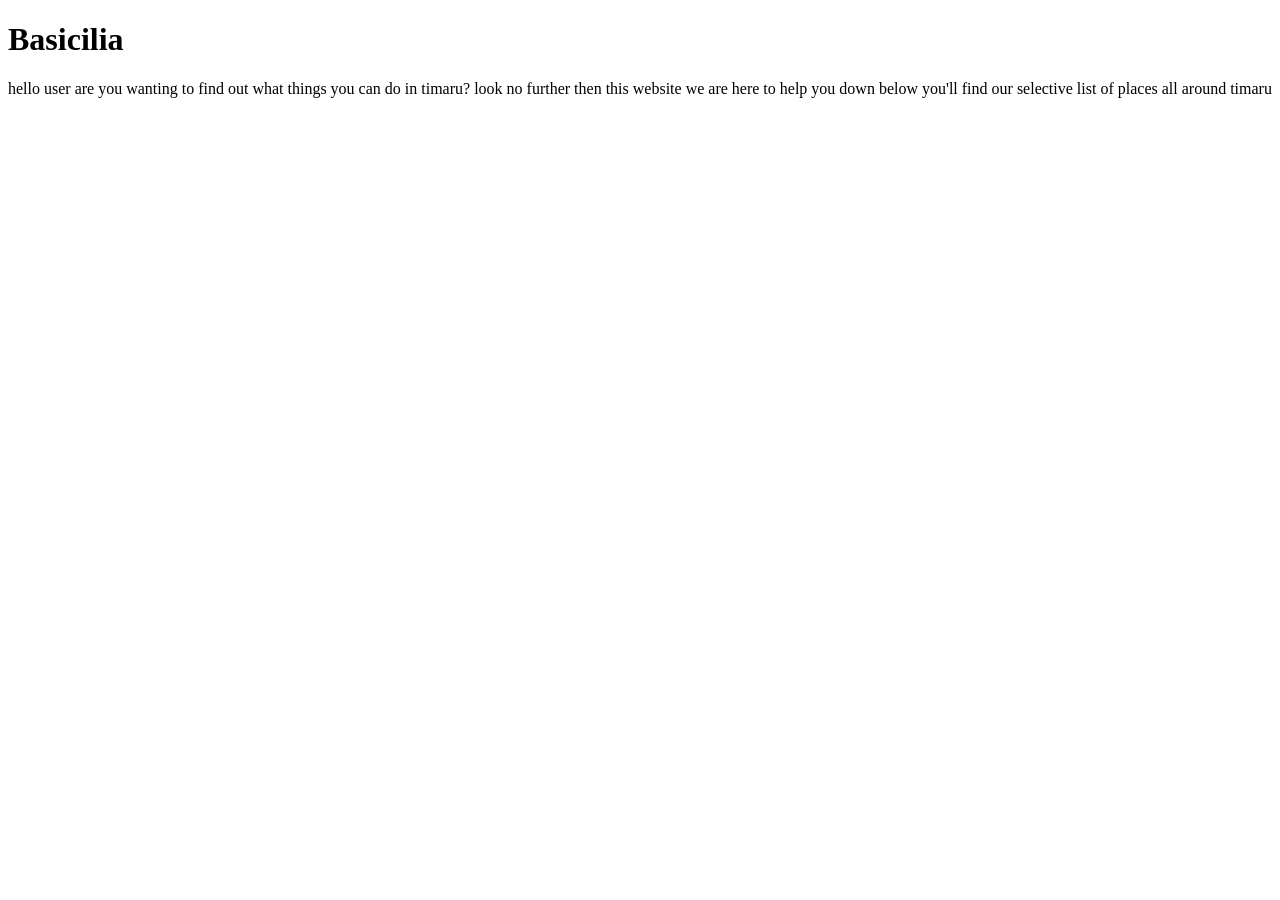
==== page_2.html @ 70e19c6d "add page" ====
<!DOCTYPE html>
<html lang="en">
	<head>
		
		<title>Basilica</title>
		<link rel="stylesheet" href="morgan.css">
		<meta name=”viewport” content=”width:device-width, initial-scale=1.0”>
	</head>
	<body>

		<h1 >Basicilia</h1>
		<p>hello user are you wanting to find out what things you can do in timaru?
look no further then this website we are here to help you down below you'll find our selective list of places all around timaru
		</p>


	</body>
</html>
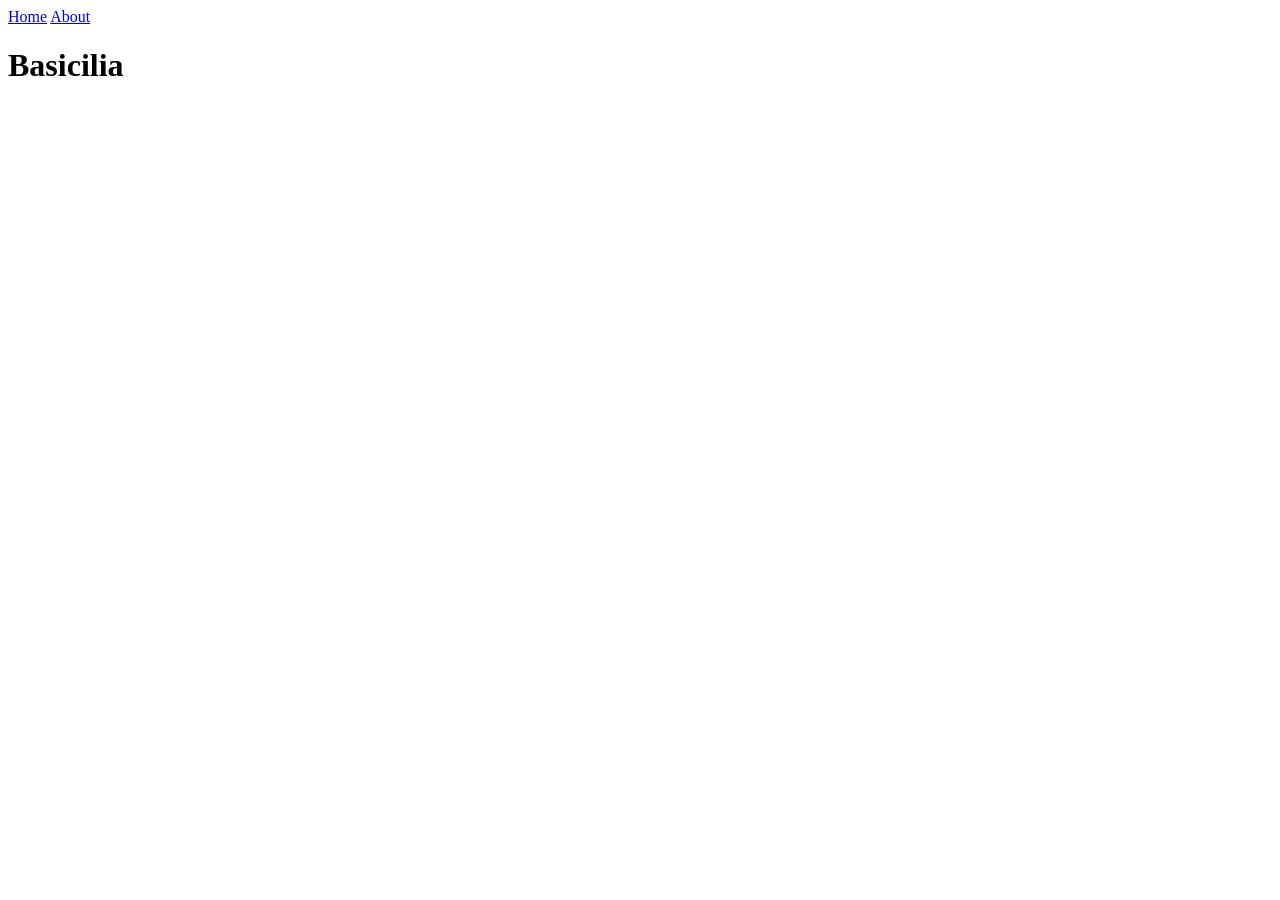
==== commit 0ccdb959: "fixed code" ====
--- a/page_2.html
+++ b/page_2.html
@@ -2,16 +2,17 @@
 <html lang="en">
 	<head>
 		
-		<title>Basilica</title>
+		<title>About </title>
 		<link rel="stylesheet" href="morgan.css">
 		<meta name=”viewport” content=”width:device-width, initial-scale=1.0”>
 	</head>
 	<body>
-
+<div class="topnav">
+			<a href="index.html">Home</a>
+			<a class="active" href="page_2.html">About</a>
+		</div>
 		<h1 >Basicilia</h1>
-		<p>hello user are you wanting to find out what things you can do in timaru?
-look no further then this website we are here to help you down below you'll find our selective list of places all around timaru
-		</p>
+		<p></p>
 
 
 	</body>
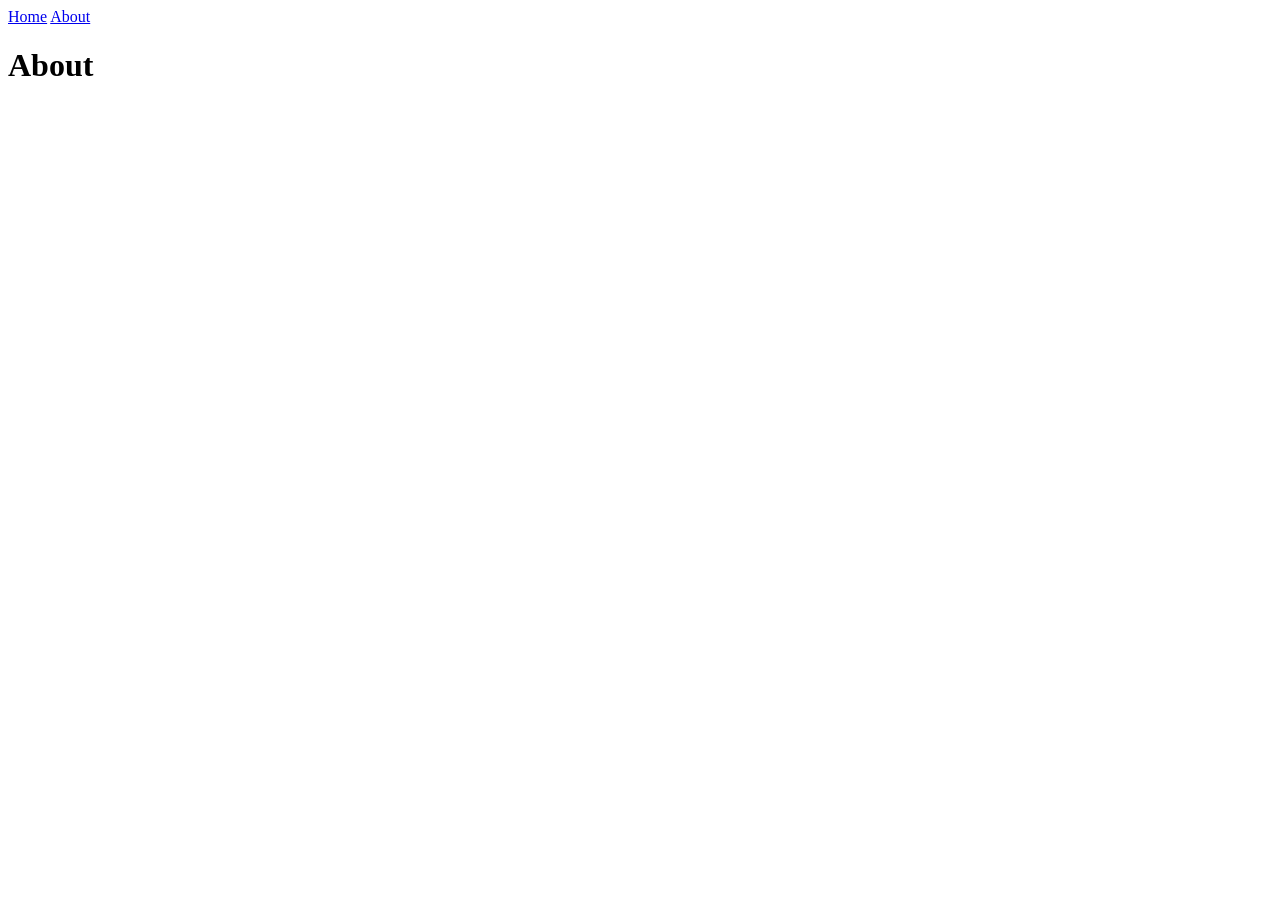
==== commit b4a20de1: "code" ====
--- a/page_2.html
+++ b/page_2.html
@@ -11,7 +11,7 @@
 			<a href="index.html">Home</a>
 			<a class="active" href="page_2.html">About</a>
 		</div>
-		<h1 >Basicilia</h1>
+		<h1 >About</h1>
 		<p></p>
 
 
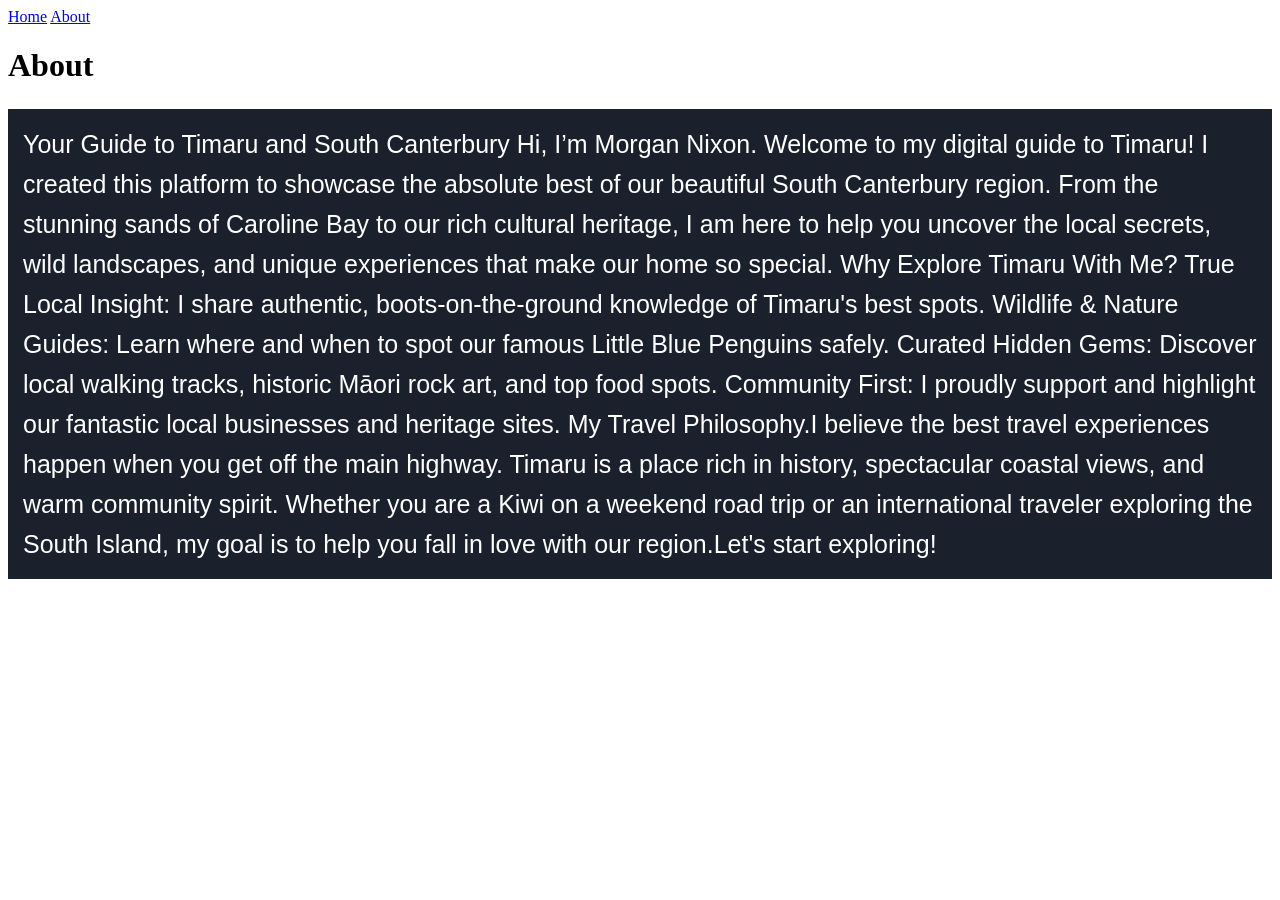
==== commit 05d93811: "added code and messgae" ====
--- a/page_2.html
+++ b/page_2.html
@@ -12,8 +12,10 @@
 			<a class="active" href="page_2.html">About</a>
 		</div>
 		<h1 >About</h1>
-		<p></p>
-
-
+			
+		<!-- The color property is now set to white -->
+		<p style="font-size: 25px; color: white; background-color: #1a202c; font-family: sans-serif; line-height: 1.6; padding: 15px;">
+			Your Guide to Timaru and South Canterbury Hi, I’m Morgan Nixon. Welcome to my digital guide to Timaru! I created this platform to showcase the absolute best of our beautiful South Canterbury region. From the stunning sands of Caroline Bay to our rich cultural heritage, I am here to help you uncover the local secrets, wild landscapes, and unique experiences that make our home so special. Why Explore Timaru With Me? True Local Insight: I share authentic, boots-on-the-ground knowledge of Timaru's best spots. Wildlife & Nature Guides: Learn where and when to spot our famous Little Blue Penguins safely. Curated Hidden Gems: Discover local walking tracks, historic Māori rock art, and top food spots. Community First: I proudly support and highlight our fantastic local businesses and heritage sites. My Travel Philosophy.I believe the best travel experiences happen when you get off the main highway. Timaru is a place rich in history, spectacular coastal views, and warm community spirit. Whether you are a Kiwi on a weekend road trip or an international traveler exploring the South Island, my goal is to help you fall in love with our region.Let's start exploring!
+		</p>
 	</body>
-</html>+</html>
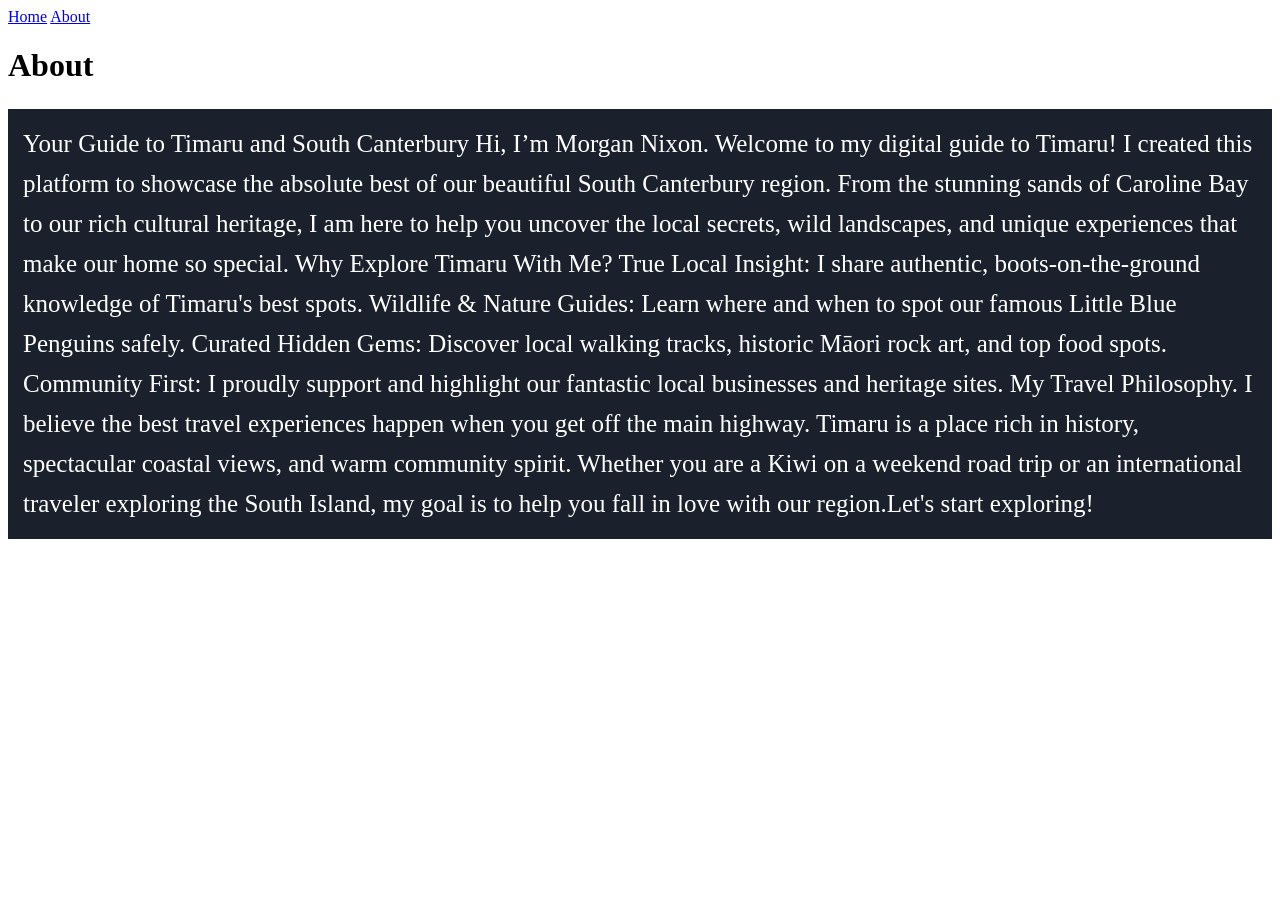
==== commit 1913d5cb: "new font" ====
--- a/page_2.html
+++ b/page_2.html
@@ -14,8 +14,8 @@
 		<h1 >About</h1>
 			
 		<!-- The color property is now set to white -->
-		<p style="font-size: 25px; color: white; background-color: #1a202c; font-family: sans-serif; line-height: 1.6; padding: 15px;">
-			Your Guide to Timaru and South Canterbury Hi, I’m Morgan Nixon. Welcome to my digital guide to Timaru! I created this platform to showcase the absolute best of our beautiful South Canterbury region. From the stunning sands of Caroline Bay to our rich cultural heritage, I am here to help you uncover the local secrets, wild landscapes, and unique experiences that make our home so special. Why Explore Timaru With Me? True Local Insight: I share authentic, boots-on-the-ground knowledge of Timaru's best spots. Wildlife & Nature Guides: Learn where and when to spot our famous Little Blue Penguins safely. Curated Hidden Gems: Discover local walking tracks, historic Māori rock art, and top food spots. Community First: I proudly support and highlight our fantastic local businesses and heritage sites. My Travel Philosophy.I believe the best travel experiences happen when you get off the main highway. Timaru is a place rich in history, spectacular coastal views, and warm community spirit. Whether you are a Kiwi on a weekend road trip or an international traveler exploring the South Island, my goal is to help you fall in love with our region.Let's start exploring!
+		<p style="font-size: 25px; color: white; background-color: #1a202c; font-family: open-Sans; line-height: 1.6; padding: 15px;">
+			Your Guide to Timaru and South Canterbury Hi, I’m Morgan Nixon. Welcome to my digital guide to Timaru! I created this platform to showcase the absolute best of our beautiful South Canterbury region. From the stunning sands of Caroline Bay to our rich cultural heritage, I am here to help you uncover the local secrets, wild landscapes, and unique experiences that make our home so special. Why Explore Timaru With Me? True Local Insight: I share authentic, boots-on-the-ground knowledge of Timaru's best spots. Wildlife & Nature Guides: Learn where and when to spot our famous Little Blue Penguins safely. Curated Hidden Gems: Discover local walking tracks, historic Māori rock art, and top food spots. Community First: I proudly support and highlight our fantastic local businesses and heritage sites. My Travel Philosophy. I believe the best travel experiences happen when you get off the main highway. Timaru is a place rich in history, spectacular coastal views, and warm community spirit. Whether you are a Kiwi on a weekend road trip or an international traveler exploring the South Island, my goal is to help you fall in love with our region.Let's start exploring!
 		</p>
 	</body>
 </html>
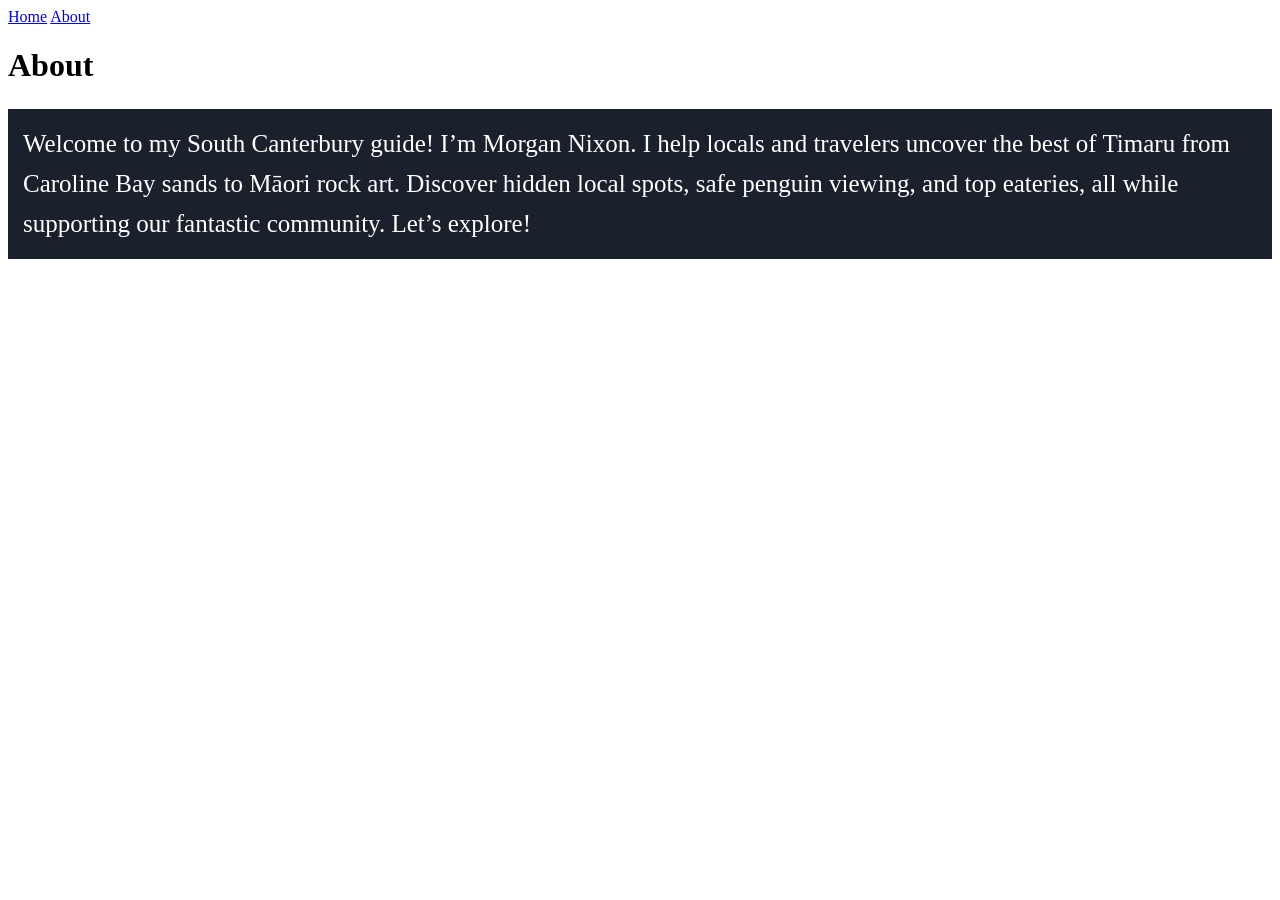
==== commit 766ff252: "changed about text" ====
--- a/page_2.html
+++ b/page_2.html
@@ -1,21 +1,23 @@
 <!DOCTYPE html>
 <html lang="en">
 	<head>
-		
-		<title>About </title>
+		<meta charset="UTF-8">
+		<title>About</title>
 		<link rel="stylesheet" href="morgan.css">
-		<meta name=”viewport” content=”width:device-width, initial-scale=1.0”>
+		<meta name="viewport" content="width=device-width, initial-scale=1.0">
 	</head>
 	<body>
-<div class="topnav">
+		<div class="topnav">
 			<a href="index.html">Home</a>
 			<a class="active" href="page_2.html">About</a>
 		</div>
-		<h1 >About</h1>
+		
+		<h1>About</h1>
 			
 		<!-- The color property is now set to white -->
 		<p style="font-size: 25px; color: white; background-color: #1a202c; font-family: open-Sans; line-height: 1.6; padding: 15px;">
-			Your Guide to Timaru and South Canterbury Hi, I’m Morgan Nixon. Welcome to my digital guide to Timaru! I created this platform to showcase the absolute best of our beautiful South Canterbury region. From the stunning sands of Caroline Bay to our rich cultural heritage, I am here to help you uncover the local secrets, wild landscapes, and unique experiences that make our home so special. Why Explore Timaru With Me? True Local Insight: I share authentic, boots-on-the-ground knowledge of Timaru's best spots. Wildlife & Nature Guides: Learn where and when to spot our famous Little Blue Penguins safely. Curated Hidden Gems: Discover local walking tracks, historic Māori rock art, and top food spots. Community First: I proudly support and highlight our fantastic local businesses and heritage sites. My Travel Philosophy. I believe the best travel experiences happen when you get off the main highway. Timaru is a place rich in history, spectacular coastal views, and warm community spirit. Whether you are a Kiwi on a weekend road trip or an international traveler exploring the South Island, my goal is to help you fall in love with our region.Let's start exploring!
+			Welcome to my South Canterbury guide! I’m Morgan Nixon. I help locals and travelers uncover the best of Timaru from Caroline Bay sands to Māori rock art. Discover hidden local spots, safe penguin viewing, and top eateries, all while supporting our fantastic community. Let’s explore!
 		</p>
 	</body>
 </html>
+
